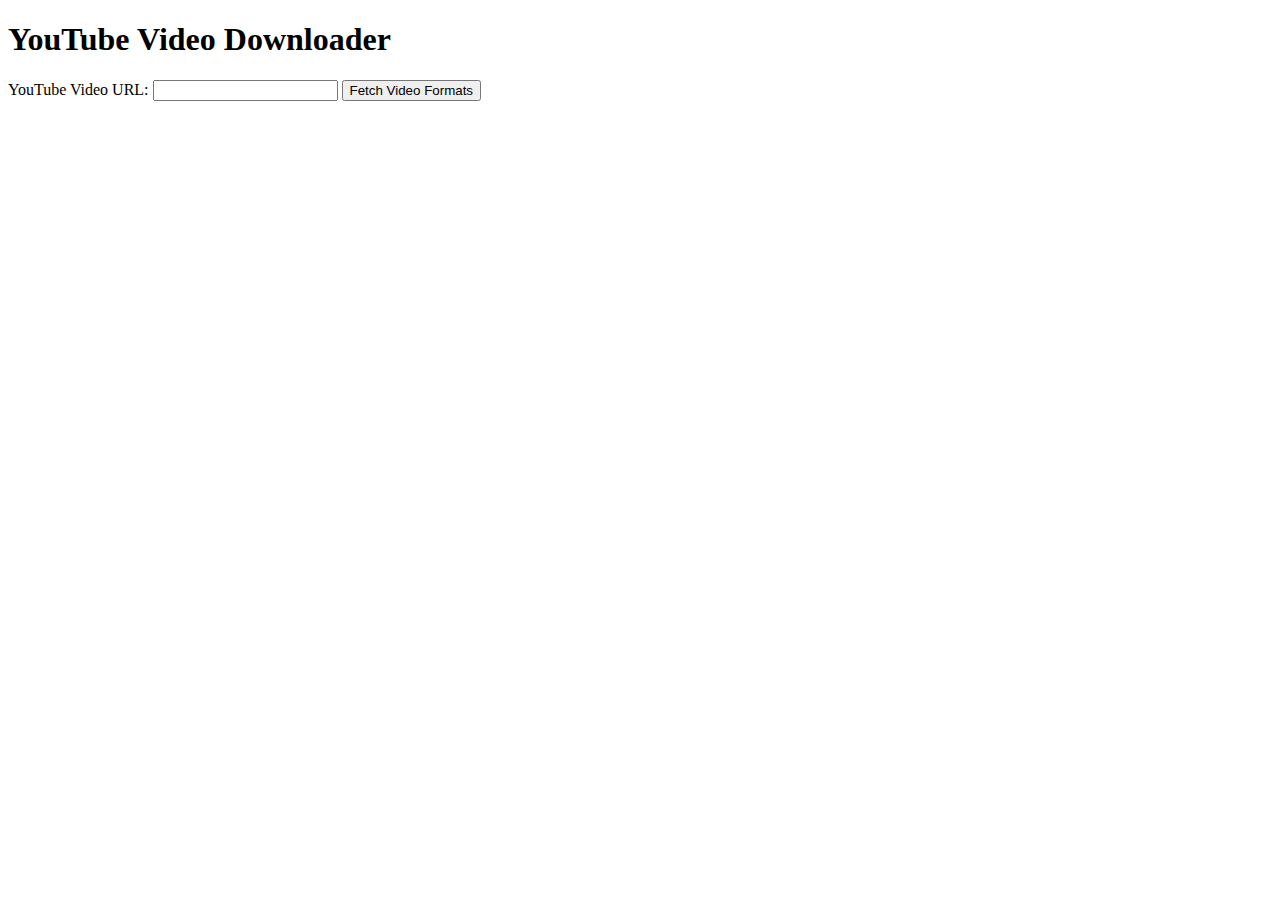
==== templates/index.html @ 7c215599 "creating different pages for the webiste" ====
<!DOCTYPE html>
<html lang="en">
<head>
    <meta charset="UTF-8">
    <meta name="viewport" content="width=device-width, initial-scale=1.0">
    <link rel="stylesheet" href="{{ url_for('static', filename='styles.css') }}">
    <title>YouTube Video Downloader</title>
</head>
<body>
    <h1>YouTube Video Downloader</h1>
    <form action="/" method="post">
        <label for="url">YouTube Video URL:</label>
        <input type="url" id="url" name="url" required>
        <button type="submit">Fetch Video Formats</button>
    </form>
</body>
</html>
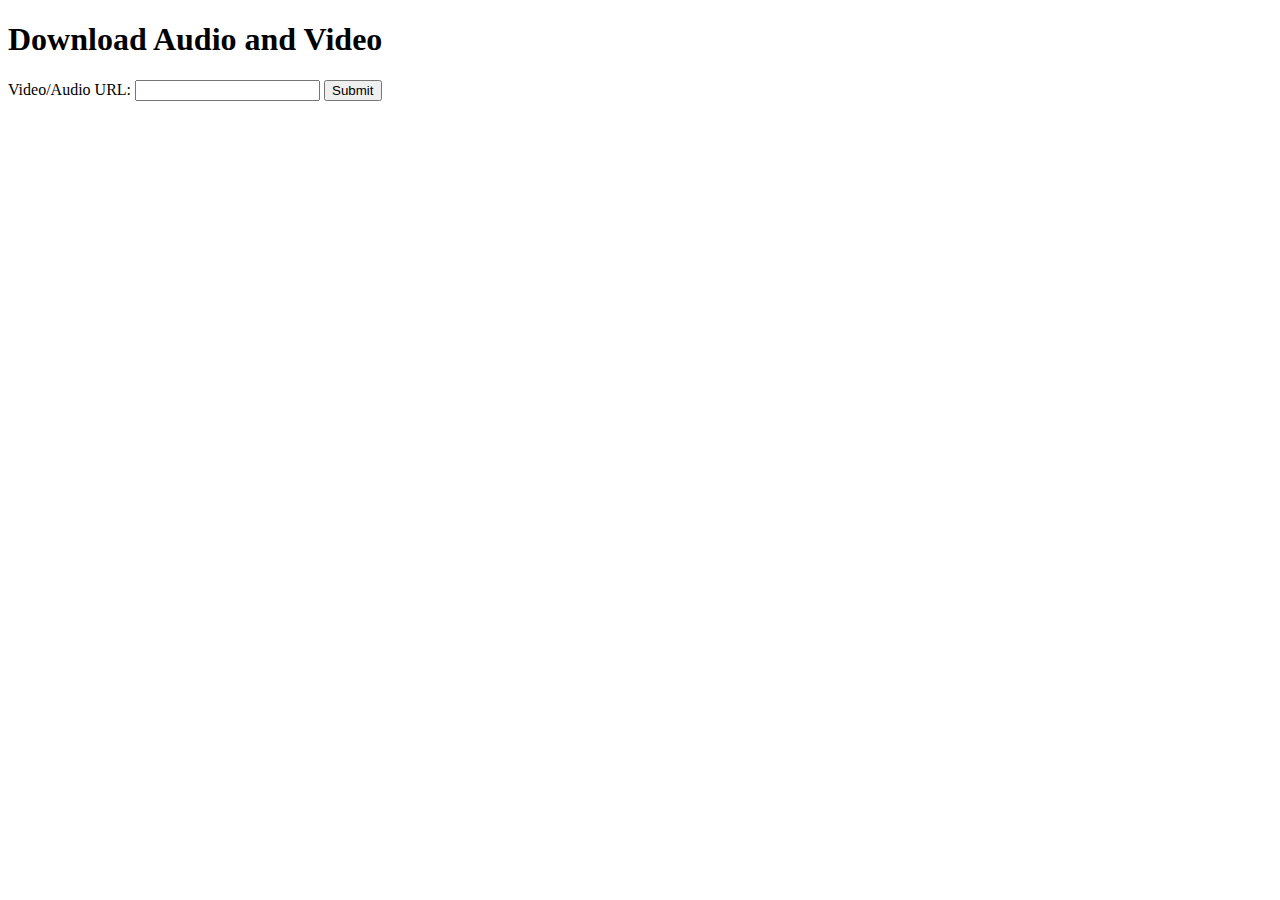
==== commit 61ca01c6: "implementing the programme to be able to download videos from different webistes, i.e youtube, linke" ====
--- a/templates/index.html
+++ b/templates/index.html
@@ -2,16 +2,17 @@
 <html lang="en">
 <head>
     <meta charset="UTF-8">
-    <meta name="viewport" content="width=device-width, initial-scale=1.0">
-    <link rel="stylesheet" href="{{ url_for('static', filename='styles.css') }}">
-    <title>YouTube Video Downloader</title>
+    <title>Download Audio and Video</title>
+    <link rel="stylesheet" href="{{ url_for('static', filename='style.css') }}">
 </head>
 <body>
-    <h1>YouTube Video Downloader</h1>
-    <form action="/" method="post">
-        <label for="url">YouTube Video URL:</label>
-        <input type="url" id="url" name="url" required>
-        <button type="submit">Fetch Video Formats</button>
-    </form>
+    <div class="container">
+        <h1>Download Audio and Video</h1>
+        <form method="POST">
+            <label for="url">Video/Audio URL:</label>
+            <input type="text" id="url" name="url" required>
+            <button type="submit">Submit</button>
+        </form>
+    </div>
 </body>
 </html>
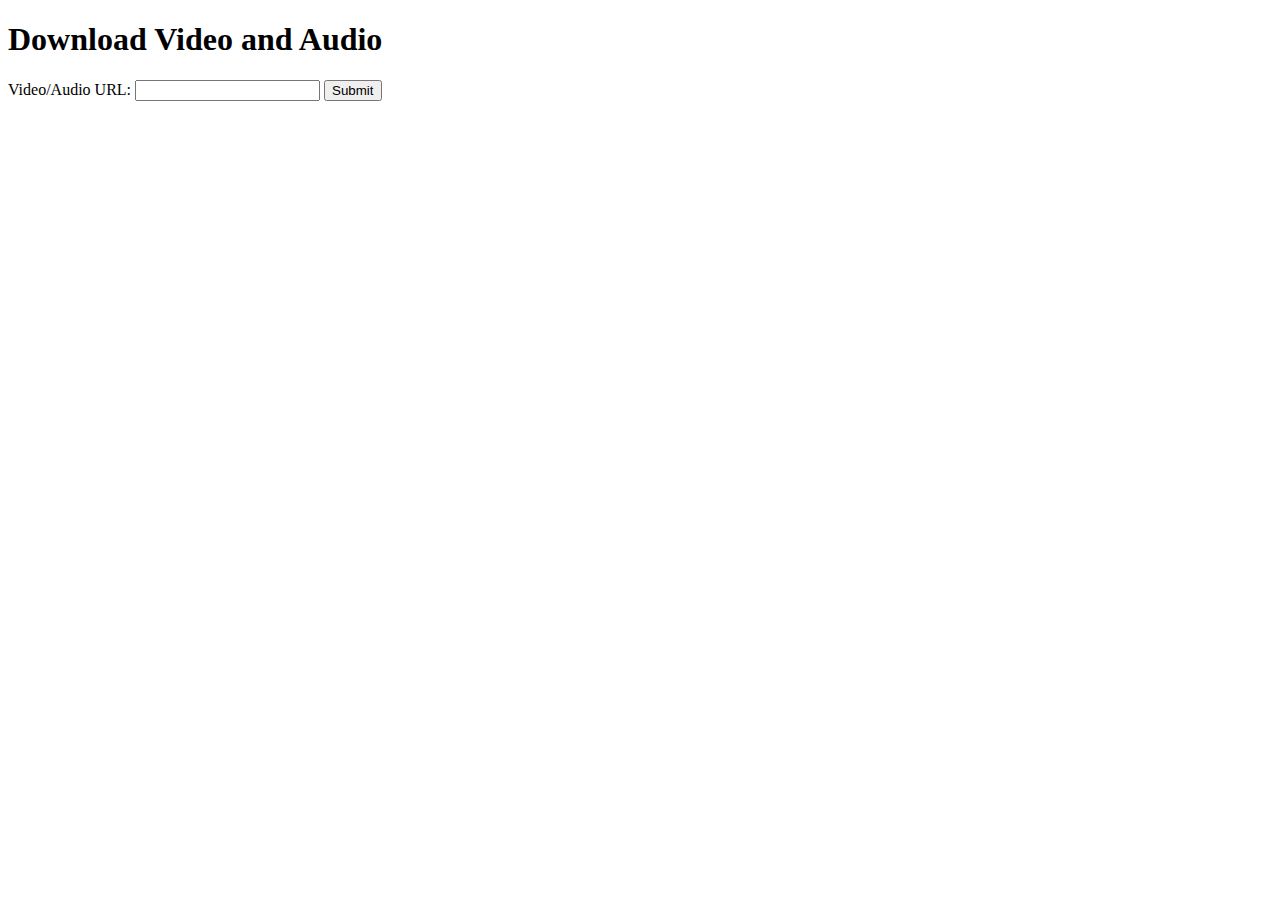
==== commit 0f3e09d6: "changing a few files" ====
--- a/templates/index.html
+++ b/templates/index.html
@@ -2,12 +2,12 @@
 <html lang="en">
 <head>
     <meta charset="UTF-8">
-    <title>Download Audio and Video</title>
+    <title>Download Video and Audio</title>
     <link rel="stylesheet" href="{{ url_for('static', filename='style.css') }}">
 </head>
 <body>
     <div class="container">
-        <h1>Download Audio and Video</h1>
+        <h1>Download Video and Audio</h1>
         <form method="POST">
             <label for="url">Video/Audio URL:</label>
             <input type="text" id="url" name="url" required>
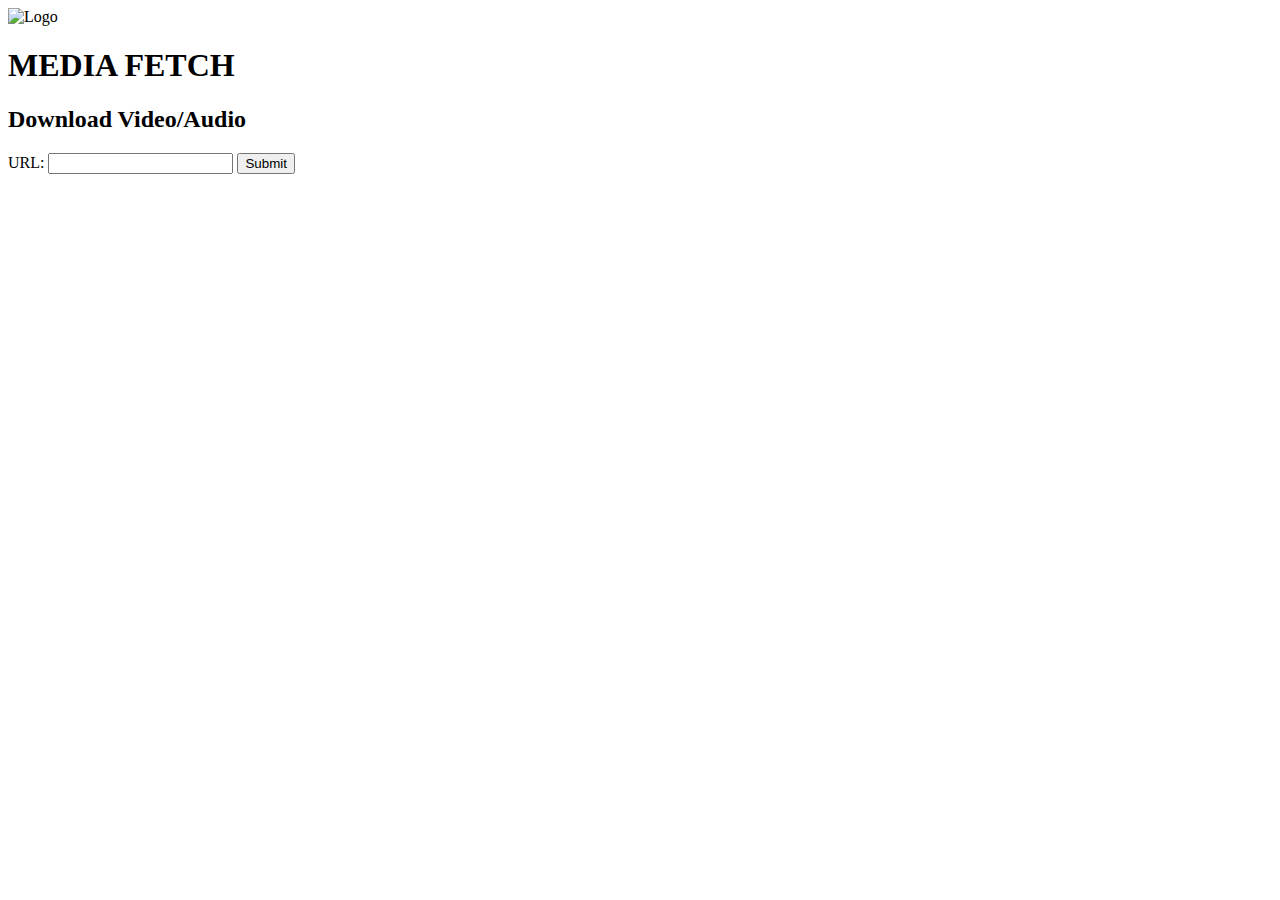
==== commit 436f3266: "Added front-end content." ====
--- a/templates/index.html
+++ b/templates/index.html
@@ -2,14 +2,23 @@
 <html lang="en">
 <head>
     <meta charset="UTF-8">
-    <title>Download Video and Audio</title>
-    <link rel="stylesheet" href="{{ url_for('static', filename='style.css') }}">
+    <title>Media Fetch</title>
+    <meta name="viewport" content="width=device-width, initial-scale=1.0">
+    <link rel="stylesheet" href="styles.css">
+    <link rel="shortcut icon" href="./asserts/just-logo.jpg" type="image/x-icon">
+  
 </head>
 <body>
+    <div><img src="./asserts/IMG_20240709_134249.jpg" alt="Logo" class="logo"></div>
+    
+    <div id="main-heading">
+        <h1>MEDIA  FETCH</h1>
+    </div>
+
     <div class="container">
-        <h1>Download Video and Audio</h1>
+        <h2>Download Video/Audio</h2>
         <form method="POST">
-            <label for="url">Video/Audio URL:</label>
+            <label class="url" for="url">URL:</label>
             <input type="text" id="url" name="url" required>
             <button type="submit">Submit</button>
         </form>
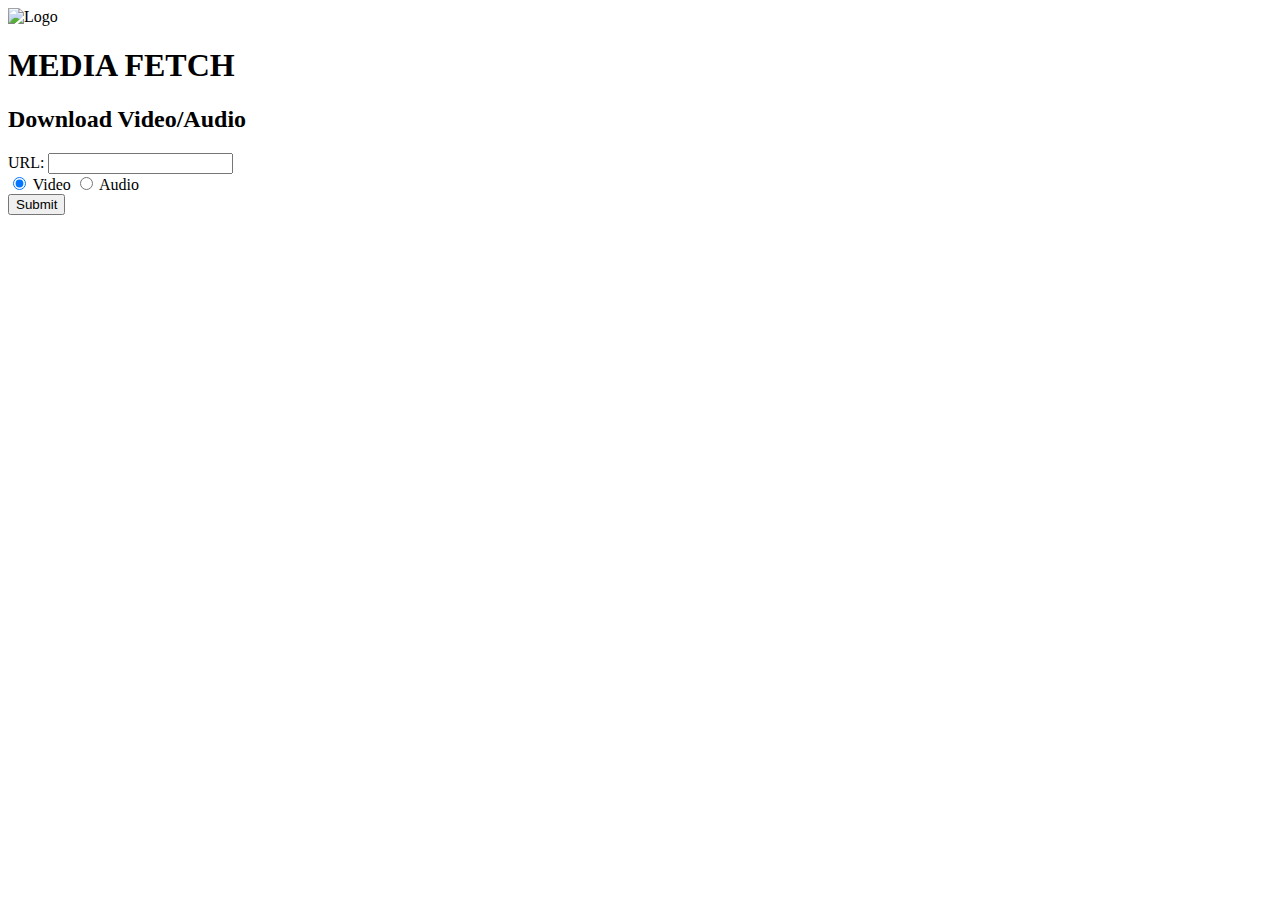
==== commit 2001b4e6: "updating user selction to check to allow user to have a choice between audio and video" ====
--- a/templates/index.html
+++ b/templates/index.html
@@ -4,15 +4,14 @@
     <meta charset="UTF-8">
     <title>Media Fetch</title>
     <meta name="viewport" content="width=device-width, initial-scale=1.0">
-    <link rel="stylesheet" href="styles.css">
-    <link rel="shortcut icon" href="./asserts/just-logo.jpg" type="image/x-icon">
-  
+    <link rel="stylesheet" href="{{ url_for('static', filename='styles.css') }}"> 
+    <link rel="shortcut icon" href="static/asserts/just-logo.jpg" type="image/x-icon">
 </head>
 <body>
-    <div><img src="./asserts/IMG_20240709_134249.jpg" alt="Logo" class="logo"></div>
+    <div><img src="static/asserts/IMG_20240709_134249.jpg" alt="Logo" class="logo"></div>
     
     <div id="main-heading">
-        <h1>MEDIA  FETCH</h1>
+        <h1>MEDIA FETCH</h1>
     </div>
 
     <div class="container">
@@ -20,8 +19,15 @@
         <form method="POST">
             <label class="url" for="url">URL:</label>
             <input type="text" id="url" name="url" required>
+            
+            <div>
+                <label><input type="radio" name="media_type" value="video" checked> Video</label>
+                <label><input type="radio" name="media_type" value="audio"> Audio</label>
+            </div>
+            
             <button type="submit">Submit</button>
         </form>
     </div>
 </body>
 </html>
+
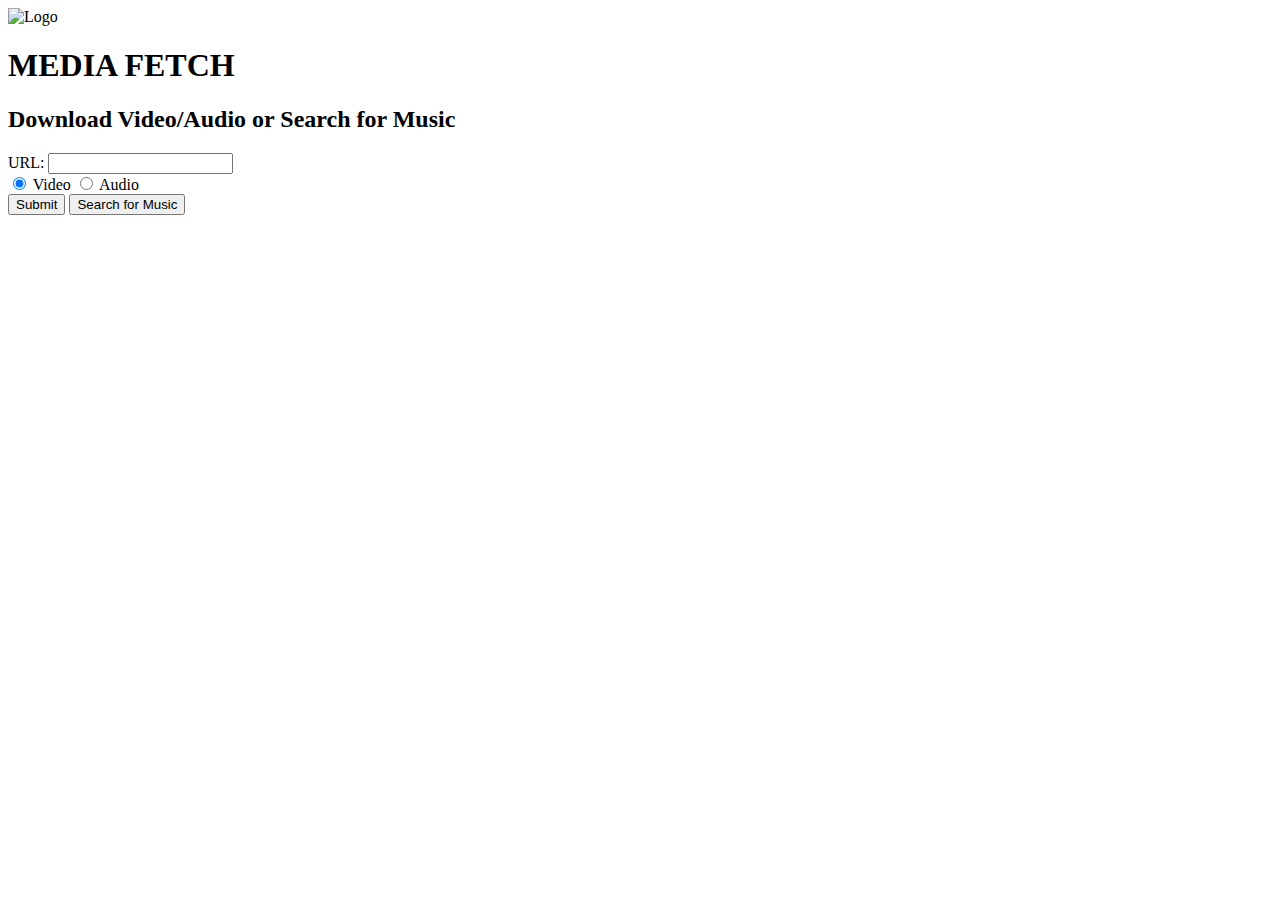
==== commit 171c332e: "mediafetch now has the functionality to allow users to search for a song" ====
--- a/templates/index.html
+++ b/templates/index.html
@@ -4,7 +4,7 @@
     <meta charset="UTF-8">
     <title>Media Fetch</title>
     <meta name="viewport" content="width=device-width, initial-scale=1.0">
-    <link rel="stylesheet" href="{{ url_for('static', filename='styles.css') }}"> 
+    <link rel="stylesheet" href="{{ url_for('static', filename='styles.css') }}">
     <link rel="shortcut icon" href="static/asserts/just-logo.jpg" type="image/x-icon">
 </head>
 <body>
@@ -15,19 +15,22 @@
     </div>
 
     <div class="container">
-        <h2>Download Video/Audio</h2>
+        <h2>Download Video/Audio or Search for Music</h2>
         <form method="POST">
-            <label class="url" for="url">URL:</label>
-            <input type="text" id="url" name="url" required>
-            
-            <div>
-                <label><input type="radio" name="media_type" value="video" checked> Video</label>
-                <label><input type="radio" name="media_type" value="audio"> Audio</label>
+
+            <div id="url-input">
+                <label class="url" for="url">URL:</label>
+                <input type="text" id="url" name="url">
+                
+                <div>
+                    <label><input type="radio" name="media_type" value="video" checked> Video</label>
+                    <label><input type="radio" name="media_type" value="audio"> Audio</label>
+                </div>
             </div>
             
-            <button type="submit">Submit</button>
+            <button type="submit" name="download">Submit</button>
+            <button type="submit" name="search">Search for Music</button>
         </form>
     </div>
 </body>
 </html>
-
